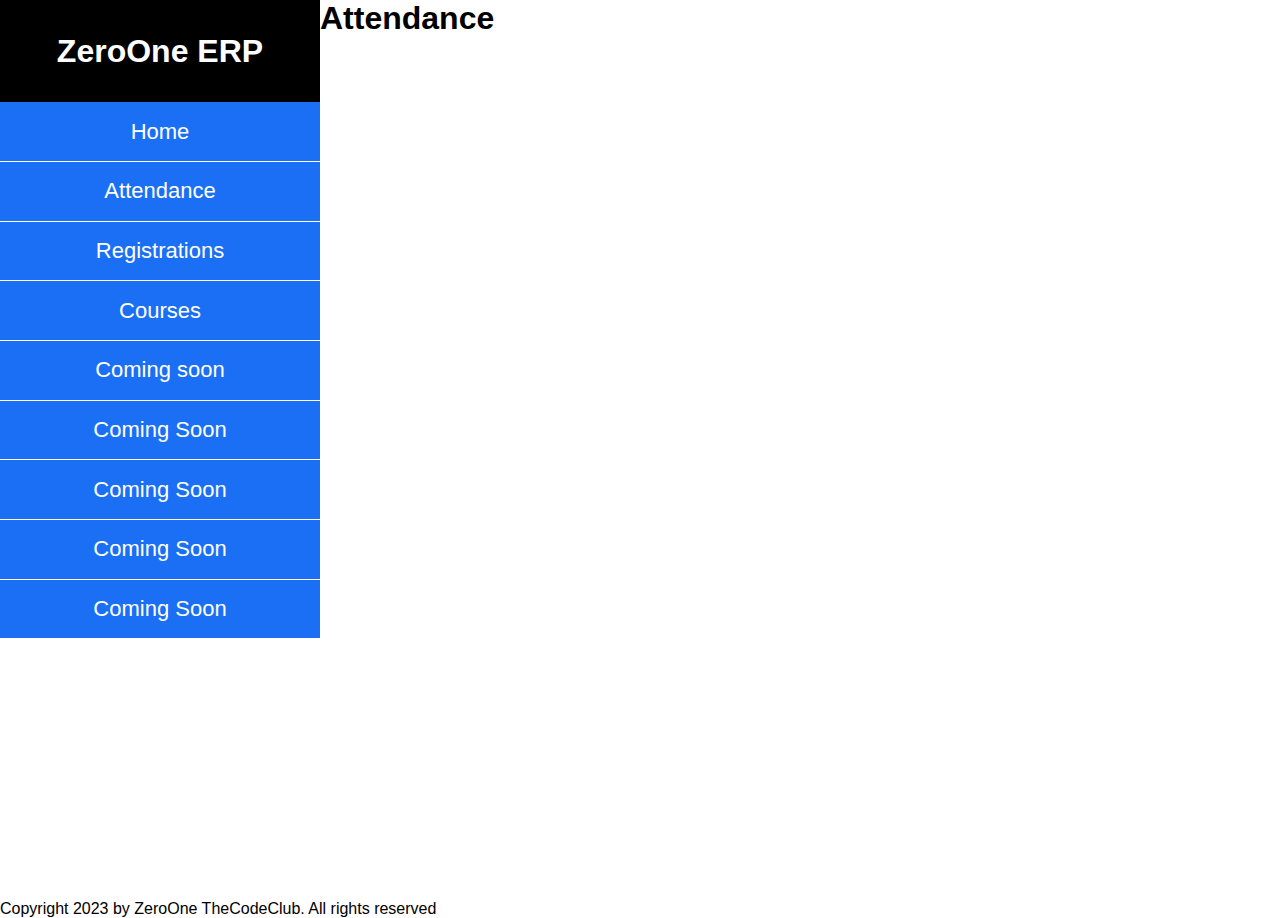
==== Project1/app/attendance.html @ 48f87510 "clean push Day1" ====
<!DOCTYPE html>
<html lang="en">
<head>
    <meta charset="UTF-8">
    <meta name="viewport" content="width=device-width, initial-scale=1.0">
    <link rel="stylesheet" href="common.css">
    <title>Home</title>
</head>
<body>
    <div class="home-component">
        <div class="home-in">
            <div class="nav-container">
                <div class="nav-header">
                    <h1>ZeroOne ERP</h1>
                </div>
                <div class="nav-one box-one">
                   <a href="">Home</a> 
                </div>
                <div class="nav-one box-two">
                    <a href="attendance.html">Attendance</a>
                </div>
                <div class="nav-one box-three">
                    <a href="registration.html">Registrations</a>
                </div>
                <div class="nav-one box-four">
                    <a href="courses.html">Courses</a>
                </div>
                <div class="nav-one box-five">
                    <a href="coming_soon.html">Coming soon</a>
                </div>
                <div class="nav-one box-six">
                    <a href="coming_soon.html">Coming Soon</a>
                </div>
                <div class="nav-one box-seven">
                    <a href="coming_soon.html">Coming Soon</a>
                </div>
                <div class="nav-one box-eight">
                    <a href="coming_soon.html">Coming Soon</a>
                </div>
                <div class="nav-one box-nine">
                    <a href="coming_soon.html">Coming Soon</a>
                </div>
            </div>
            <div class="main-container">
                <div class="main-container-in">
                    <h1>Attendance</h1>
                </div>
            </div>
        </div>
        <div class="footer-container">
            <p>Copyright 2023 by ZeroOne TheCodeClub. All rights reserved</p>
        </div>
    </div>
</body>
</html>
---- Project1/app/common.css ----
* {
    margin: 0;
    padding: 0;
    box-sizing: border-box;
    font-family: 'Gill Sans', 'Gill Sans MT', Calibri, 'Trebuchet MS', sans-serif;
}

.home-in {
    
    width: 100%;
    height: 100vh;
    display: flex;
}

.nav-container {
    width: 25%;
    height: 100vh;
}

.main-container {
    width: 75%;
    height: 100vh;
}
.nav-header {
    background-color: black;
    color: white;
    border: 2px solid black;
    height: 8vw;
    display: flex;
    align-items: center;
    justify-content: center;
}

.nav-one {
    height: 4.66vw;
    background-color: rgb(27, 111, 245);
    border-bottom: 1px solid white;
    color: white;
    font-size: 22px;
    display: flex;
    align-items: center;
    justify-content: center;
}

.nav-one a {
    text-decoration: none;
    color: white;
}

.nav-one a:hover {
    color: black;
    text-decoration: underline;
}

.fotter-container{
    height: 2vw;
    border: 2px solid black;
    display: flex;
    justify-content: center;
    align-items: center;
}
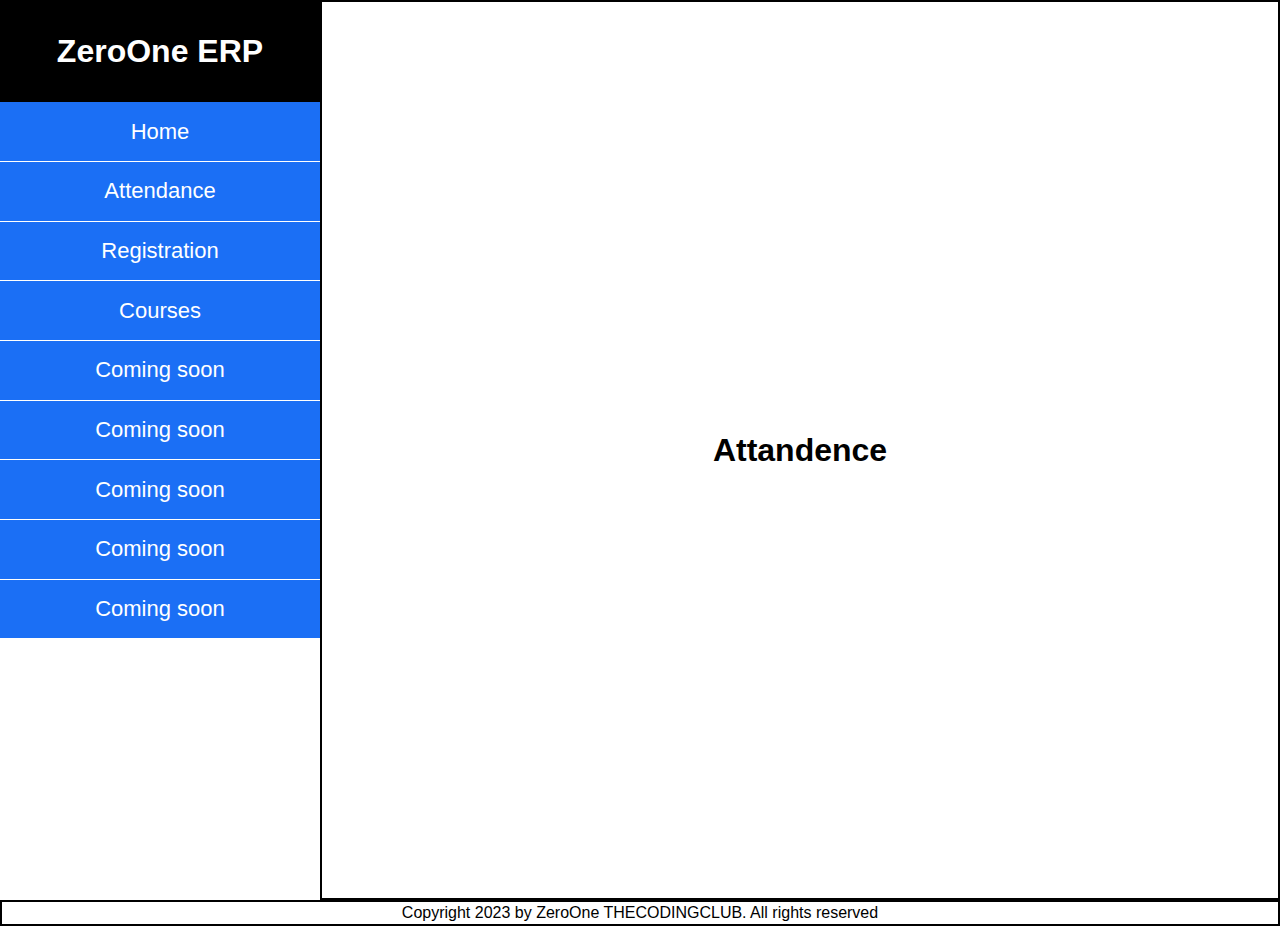
==== commit 459c75a2: "clean push|day-2" ====
--- a/Project1/app/attendance.html
+++ b/Project1/app/attendance.html
@@ -3,53 +3,36 @@
 <head>
     <meta charset="UTF-8">
     <meta name="viewport" content="width=device-width, initial-scale=1.0">
+    <title>Attandence</title>
+    <link rel="stylesheet" href="attendance.css">
     <link rel="stylesheet" href="common.css">
-    <title>Home</title>
 </head>
 <body>
     <div class="home-component">
         <div class="home-in">
             <div class="nav-container">
-                <div class="nav-header">
-                    <h1>ZeroOne ERP</h1>
-                </div>
-                <div class="nav-one box-one">
-                   <a href="">Home</a> 
-                </div>
-                <div class="nav-one box-two">
-                    <a href="attendance.html">Attendance</a>
-                </div>
-                <div class="nav-one box-three">
-                    <a href="registration.html">Registrations</a>
-                </div>
-                <div class="nav-one box-four">
-                    <a href="courses.html">Courses</a>
-                </div>
-                <div class="nav-one box-five">
-                    <a href="coming_soon.html">Coming soon</a>
-                </div>
-                <div class="nav-one box-six">
-                    <a href="coming_soon.html">Coming Soon</a>
-                </div>
-                <div class="nav-one box-seven">
-                    <a href="coming_soon.html">Coming Soon</a>
-                </div>
-                <div class="nav-one box-eight">
-                    <a href="coming_soon.html">Coming Soon</a>
-                </div>
-                <div class="nav-one box-nine">
-                    <a href="coming_soon.html">Coming Soon</a>
-                </div>
+            <div class="nav-header">
+                <h1>ZeroOne ERP</h1>
+            </div>
+           <div class="nav-one box-one"><a href="home.html">Home</a></div>
+            <div class="nav-one box-two"><a href="attendance.html">Attendance</a></div>
+            <div class="nav-one box-three"><a href="registration.html">Registration</a></div>
+            <div class="nav-one box-four"><a href="course.html">Courses</a></div>
+            <div class="nav-one box-five"><a href="Coming soon.html">Coming soon</a></div>
+            <div class="nav-one box-six"><a href="Coming soon.html">Coming soon</a></div>
+            <div class="nav-one box-seven"><a href="Coming soon.html">Coming soon</a></div>
+            <div class="nav-one box-eight"><a href="Coming soon.html">Coming soon</a></div>
+            <div class="nav-one box-nine"><a href="Coming soon.html">Coming soon</a></div>
             </div>
             <div class="main-container">
                 <div class="main-container-in">
-                    <h1>Attendance</h1>
+                 <h1>Attandence</h1>
                 </div>
             </div>
         </div>
-        <div class="footer-container">
-            <p>Copyright 2023 by ZeroOne TheCodeClub. All rights reserved</p>
+        <div class="fotter-container">
+            <p>Copyright 2023 by ZeroOne THECODINGCLUB. All rights reserved</p>
         </div>
     </div>
 </body>
-</html>
+</html>--- a/Project1/app/attendance.css
+++ b/Project1/app/attendance.css
@@ -0,0 +1,14 @@
+* {
+    margin: 0;
+    padding: 0;
+    box-sizing: border-box;
+    font-family: 'Gill Sans', 'Gill Sans MT', Calibri, 'Trebuchet MS', sans-serif;
+}
+
+.main-container-in {
+    height: 100%;
+    align-items: center;
+    display: flex;
+    justify-content: center;
+    
+}--- a/Project1/app/common.css
+++ b/Project1/app/common.css
@@ -20,6 +20,7 @@
 .main-container {
     width: 75%;
     height: 100vh;
+    border: 2px solid black;
 }
 .nav-header {
     background-color: black;
